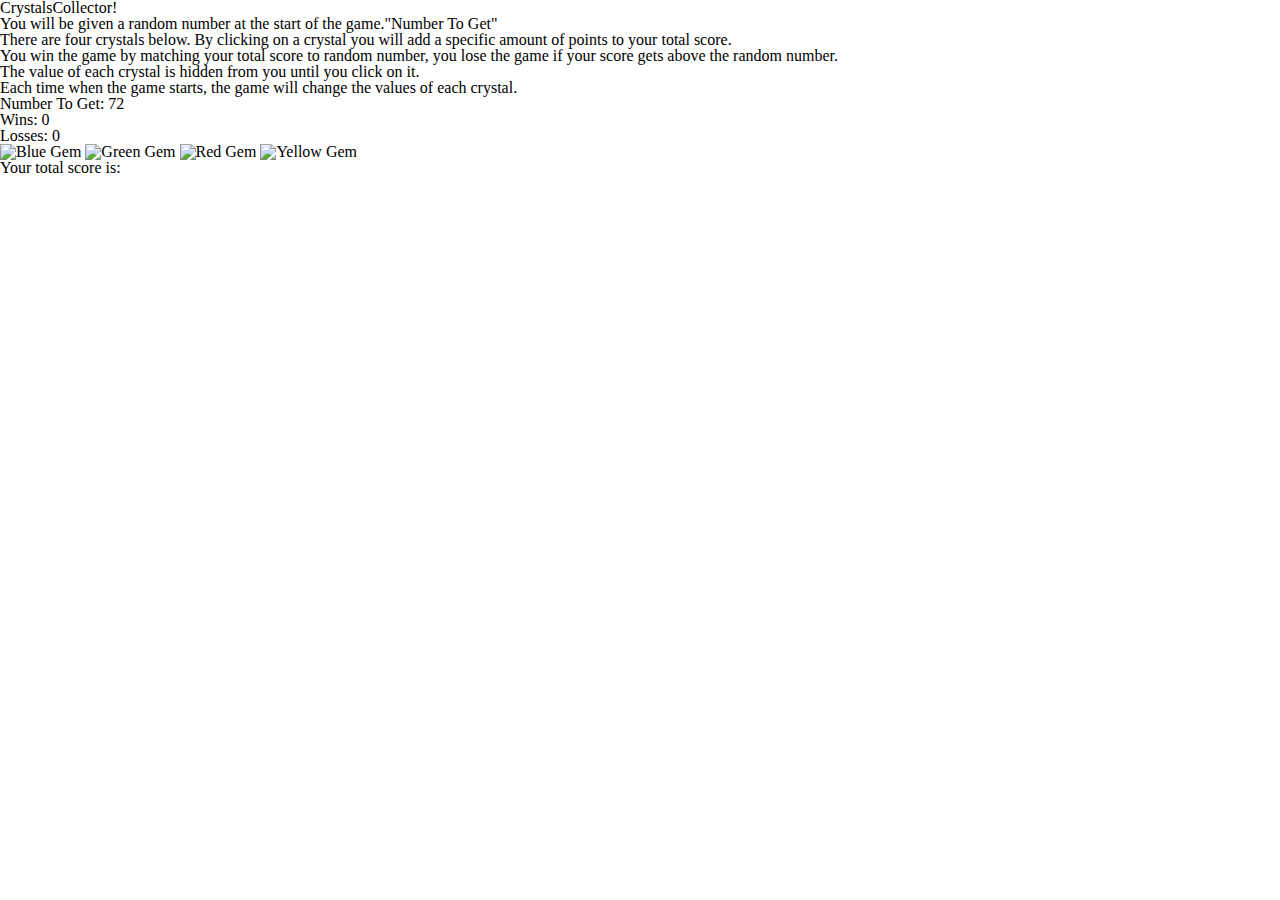
==== assets/index.html @ f4d9b469 "Another push" ====
<!DOCTYPE html>
<html lang="en">
<head>
    <meta charset="UTF-8">
    <meta name="viewport" content="width=device-width, initial-scale=1.0">
    <meta http-equiv="X-UA-Compatible" content="ie=edge">
    <title>Crystal Collector</title>
    <link rel="stylesheet" type="text/css" href="css/reset.css">
    <link rel="stylesheet" type="text.css" href="css/style.css">
</head>
<body>

    <div class="header">
        <h1>CrystalsCollector!</h1>
    </div>
    <div class="instructions">
        <ol>
            <li>You will be given a random number at the start of the game.<span>"Number To Get"</span></li>
            <li>There are four crystals below. By clicking on a crystal you will add a specific amount of points to your total score.</li>
            <li>You win the game by matching your total score to random number, you lose the game if your score gets above the random number.</li>
            <li>The value of each crystal is hidden from you until you click on it.</li>
            <li>Each time when the game starts, the game will change the values of each crystal.</li>
        </ol>
        </div>
        <div class="numberToMatch">
            <h2>Number To Get:
                <span id= "randomNumber"></span>
            </h2>
        </div>
        <div class="winsAndLosses">
            <h2>Wins:
                <span id= "numberWins"></span>
                </br>
                Losses:
                <span id= "numberLosses"></span>
            </h2>

        </div>
        <div class="gems">
            <img src="https://i.pinimg.com/736x/58/3d/8c/583d8c0fcc57e936b0a3257f2f3bf52d--crystal-icon-crystal-art.jpg" class=gemImage id="one" alt="Blue Gem">
            <img src="https://john.do/wp-content/uploads/2016/05/crystal-shard.jpg" class=gemImage id="two" alt="Green Gem">
            <img src="https://cdna.artstation.com/p/assets/images/images/005/214/838/large/victoria-polozhenceva-2-1.jpg?1489393495" class=gemImage id= "three" alt="Red Gem">
            <img src="https://vignette.wikia.nocookie.net/starwarsdarkdreams/images/d/d1/Star-of-bombay-blue-star-sapphire-different-view.jpg/revision/latest?cb=20110822215145" class=gemImage id= "four" alt="Yellow Gem">
        </div>
        <div class="userTotal">
            <h2>Your total score is:
                <span id="finalTotal"></span>
            </h2>
        </div>
        <script src="https://code.jquery.com/jquery-2.2.0.js"></script>
        <script src="javascript/game.js"></script>
    
</body>
</html>
---- assets/css/style.css ----
body{
	background-image: url("../images/background.png")
}
div{
	background-color: white;
	margin: 10px;
	width: 25%
}
div{
	border: solid 2px antiquewhite;
	padding: 10px;
}
h1, h3, span{
	font-weight: bold;
	text-align: center;
}
h1{
	font-size: 30pt;
}
ol{
	list-style: decimal inside; 
}
ul {
	list-style: disc inside;
	text-indent: 20px;
}
/* Specfic Elements*/
div.header, div.gems{
	background-color: #e0e0eb;
}
div.header, div.instructions{
	width: 50%;
}
/* Classes */
.numberToMatch, .winsAndLosses{
	float: left;
	width: 15%;
	height: 60px;
}
.userTotal{
	width: 15%;
	height: 60px;
}
.gems{
	clear: both;
}
.gemImage{
	height: 60px;
	margin: 10px;
}
/* IDs */
#blue{
	color: #3092c7;
}
#green{
	color: #00aa59;
}
#red{
	color: #ec4b5f;
}
#yellow{
	color: #ffc225;
}
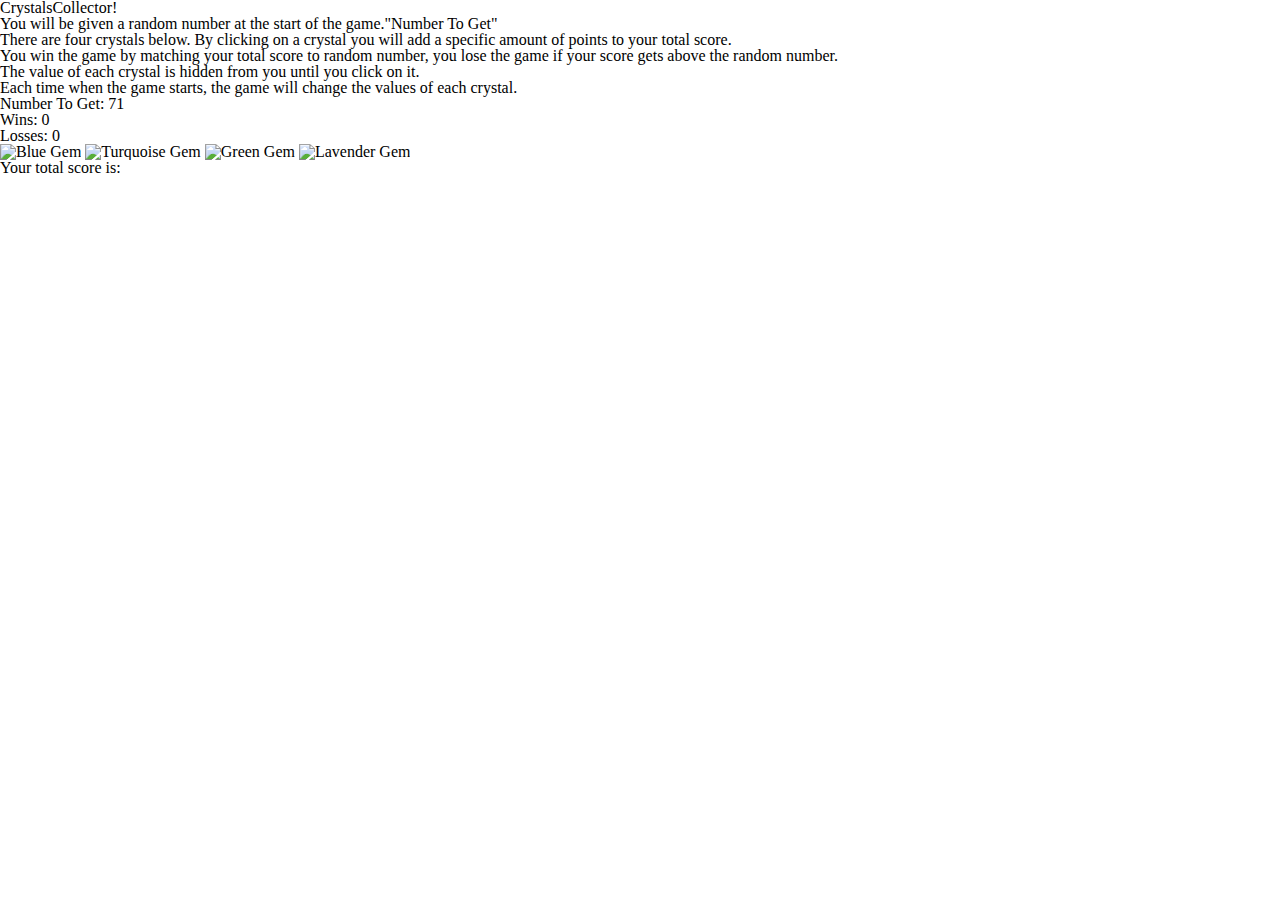
==== commit b82316a2: "final push" ====
--- a/assets/index.html
+++ b/assets/index.html
@@ -38,9 +38,9 @@
         </div>
         <div class="gems">
             <img src="https://i.pinimg.com/736x/58/3d/8c/583d8c0fcc57e936b0a3257f2f3bf52d--crystal-icon-crystal-art.jpg" class=gemImage id="one" alt="Blue Gem">
-            <img src="https://john.do/wp-content/uploads/2016/05/crystal-shard.jpg" class=gemImage id="two" alt="Green Gem">
-            <img src="https://cdna.artstation.com/p/assets/images/images/005/214/838/large/victoria-polozhenceva-2-1.jpg?1489393495" class=gemImage id= "three" alt="Red Gem">
-            <img src="https://vignette.wikia.nocookie.net/starwarsdarkdreams/images/d/d1/Star-of-bombay-blue-star-sapphire-different-view.jpg/revision/latest?cb=20110822215145" class=gemImage id= "four" alt="Yellow Gem">
+            <img src="https://john.do/wp-content/uploads/2016/05/crystal-shard.jpg" class=gemImage id="two" alt="Turquoise Gem">
+            <img src="https://cdna.artstation.com/p/assets/images/images/005/214/838/large/victoria-polozhenceva-2-1.jpg?1489393495" class=gemImage id= "three" alt="Green Gem">
+            <img src="https://vignette.wikia.nocookie.net/starwarsdarkdreams/images/d/d1/Star-of-bombay-blue-star-sapphire-different-view.jpg/revision/latest?cb=20110822215145" class=gemImage id= "four" alt="Lavender Gem">
         </div>
         <div class="userTotal">
             <h2>Your total score is:
--- a/assets/css/style.css
+++ b/assets/css/style.css
@@ -25,8 +25,8 @@
 	text-indent: 20px;
 }
 /* Specfic Elements*/
-div.header, div.gems{
-	background-color: #e0e0eb;
+div.header {
+	background-color: orangered;
 }
 div.header, div.instructions{
 	width: 50%;
@@ -45,19 +45,7 @@
 	clear: both;
 }
 .gemImage{
-	height: 60px;
-	margin: 10px;
+	height: 40px;
+	margin: 5px;
+	background-color: white;
 }
-/* IDs */
-#blue{
-	color: #3092c7;
-}
-#green{
-	color: #00aa59;
-}
-#red{
-	color: #ec4b5f;
-}
-#yellow{
-	color: #ffc225;
-}